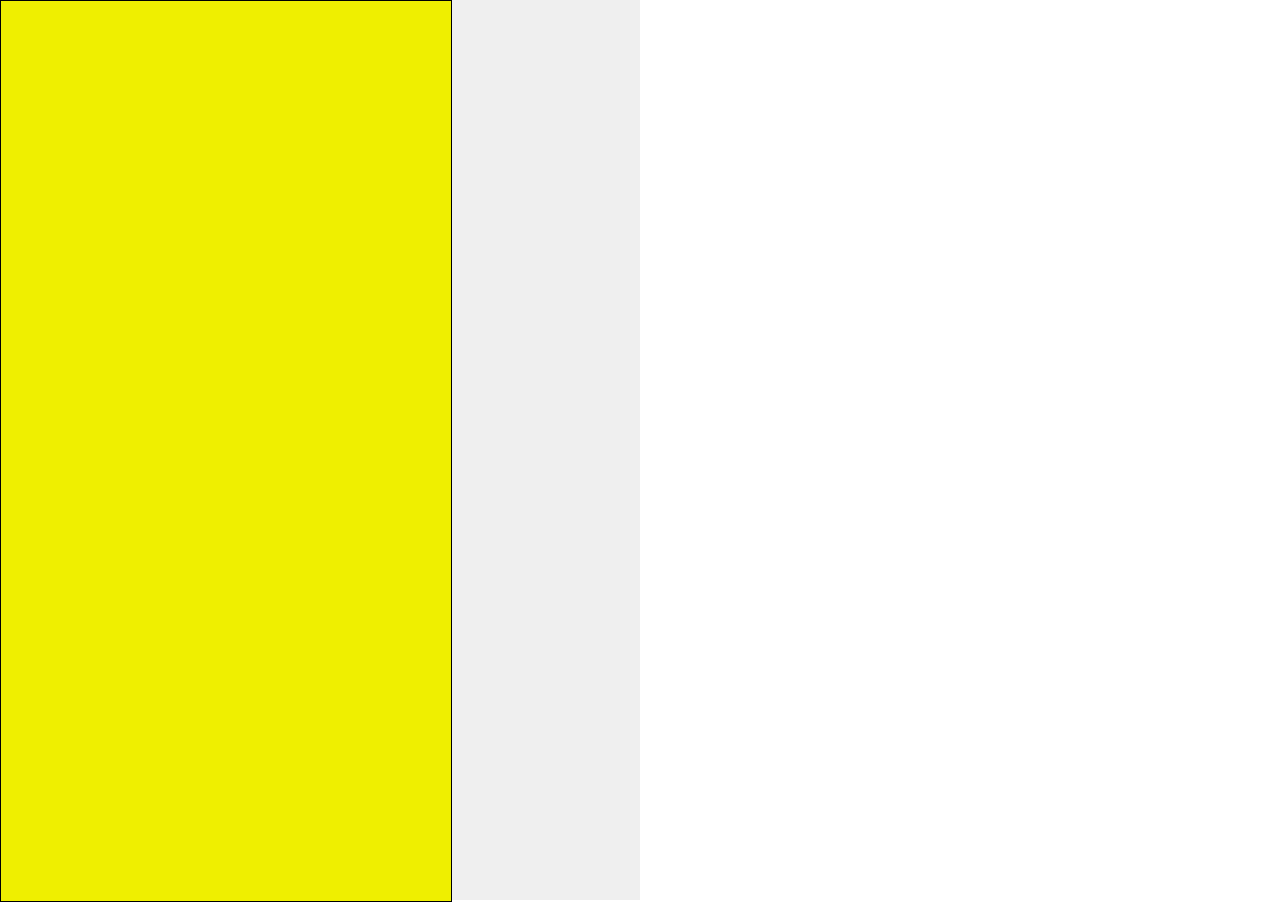
==== index.html @ a48a2782 "resizing canvas" ====
<!doctype html>



<html>

<head>
	<link rel="stylesheet" href="css/tetris.css" />
	<script src="js/Shape.js"> </script>
	<script src="js/ShapeMaker.js"> </script>
	<script src="js/visualTest.js"> </script>
</head>


<body>
<div id="container">
	<canvas id="canvas">

</canvas>

</div>
</body>


</html>
---- css/tetris.css ----
html, body, div {
	border: 0;
	padding: 0;
	margin: 0;
	width: 100%;
	height: 100%;
}

#container {
	background-color: #efefef;
	/*position: absolute;*/
	height: 100%;
	width: 50%;
}

#canvas {
	border: 1px solid #000;
	background-color: #efef00;

}
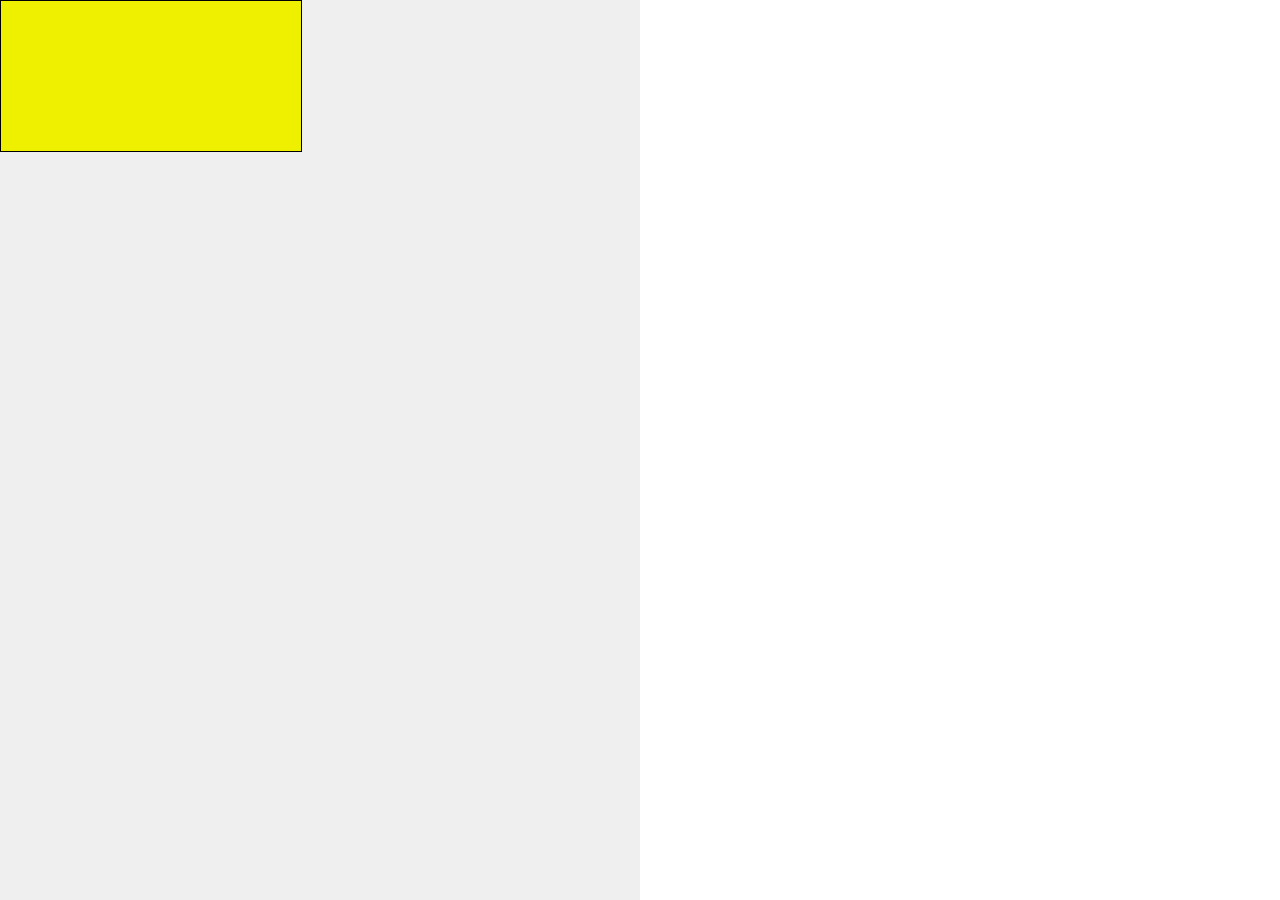
==== commit a6c463f7: "Painter class was moved to its own file" ====
--- a/index.html
+++ b/index.html
@@ -8,6 +8,9 @@
 	<link rel="stylesheet" href="css/tetris.css" />
 	<script src="js/Shape.js"> </script>
 	<script src="js/ShapeMaker.js"> </script>
+	<script src="js/Painter.js"> </script>
+	<script src="js/GameUI.js"> </script>
+	<script src="js/Game.js"> </script>
 	<script src="js/visualTest.js"> </script>
 </head>
 
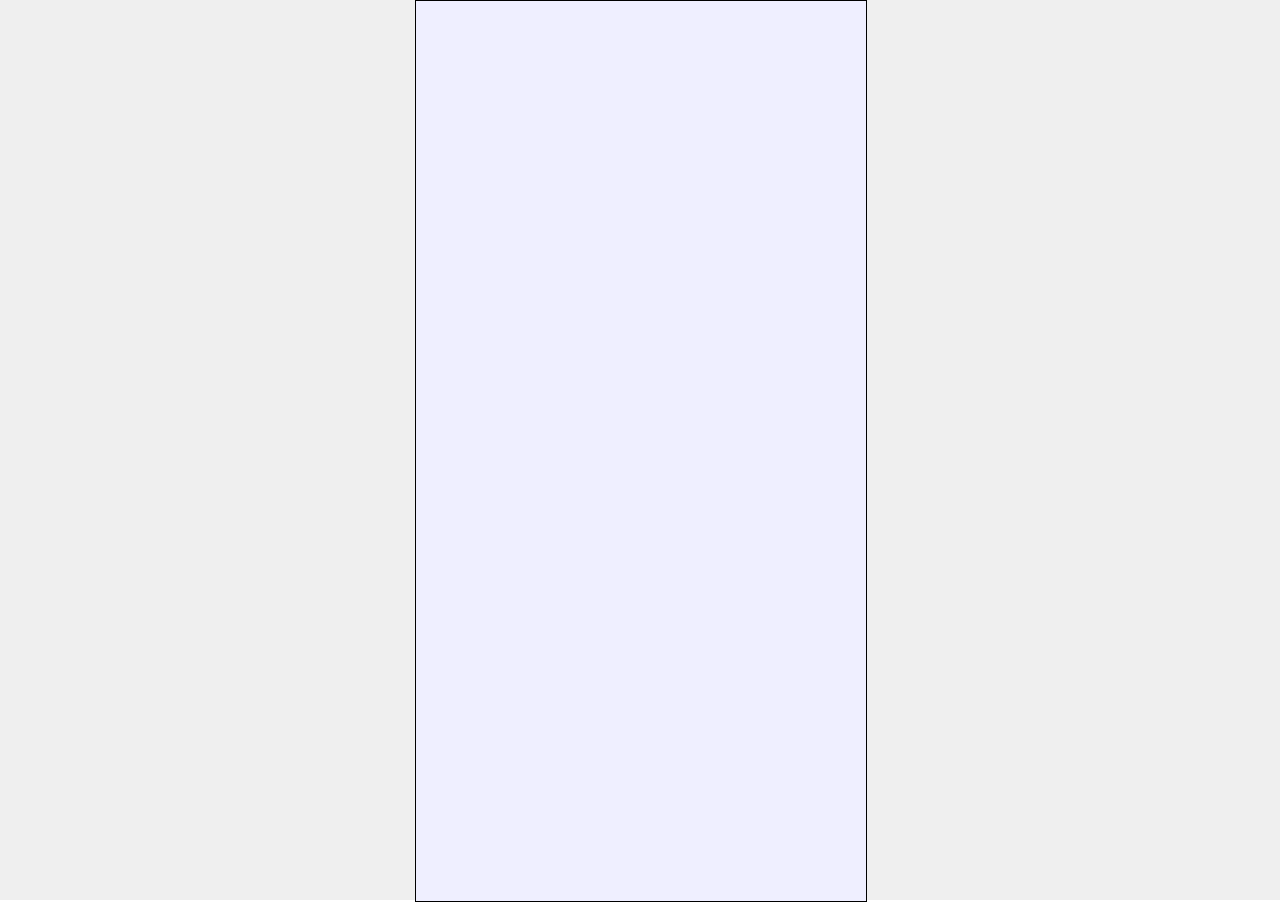
==== commit 9b750713: "added new canvas for bottom" ====
--- a/index.html
+++ b/index.html
@@ -5,24 +5,26 @@
 <html>
 
 <head>
+    <title>Tetris</title>
+    <meta name="HandheldFriendly" content="True">
+    <meta name="viewport" content="width=device-width, initial-scale=1, maximum-scale=1">
 	<link rel="stylesheet" href="css/tetris.css" />
+</head>
+
+
+<body>
+<div id="container">
+	<canvas id="canvasBottom"></canvas>
+	<canvas id="canvas"></canvas>
+
+</div>
+</body>
 	<script src="js/Shape.js"> </script>
 	<script src="js/ShapeMaker.js"> </script>
 	<script src="js/Painter.js"> </script>
 	<script src="js/GameUI.js"> </script>
 	<script src="js/Game.js"> </script>
 	<script src="js/visualTest.js"> </script>
-</head>
-
-
-<body>
-<div id="container">
-	<canvas id="canvas">
-
-</canvas>
-
-</div>
-</body>
 
 
 </html>
--- a/css/tetris.css
+++ b/css/tetris.css
@@ -4,17 +4,34 @@
 	margin: 0;
 	width: 100%;
 	height: 100%;
+	text-align:center;
+    overflow: hidden;
 }
 
 #container {
+    margin-left:auto;
+    margin-right:auto;
 	background-color: #efefef;
-	/*position: absolute;*/
+	/*position: relative;*/
 	height: 100%;
-	width: 50%;
+	width: 100%;
+	text-align:center;
 }
 
 #canvas {
+    -webkit-tap-highlight-color:rgba(0,0,0,0);
+	display:inline;
 	border: 1px solid #000;
-	background-color: #efef00;
+	/*background-color: #efef00;*/
+	position: absolute;
+	z-index: 1;
+}
 
-}+#canvasBottom {
+    -webkit-tap-highlight-color:rgba(0,0,0,0);
+	display:inline;
+	border: 1px solid #000;
+	background-color: #efefff;
+	position: absolute;
+	z-index: 0;
+}
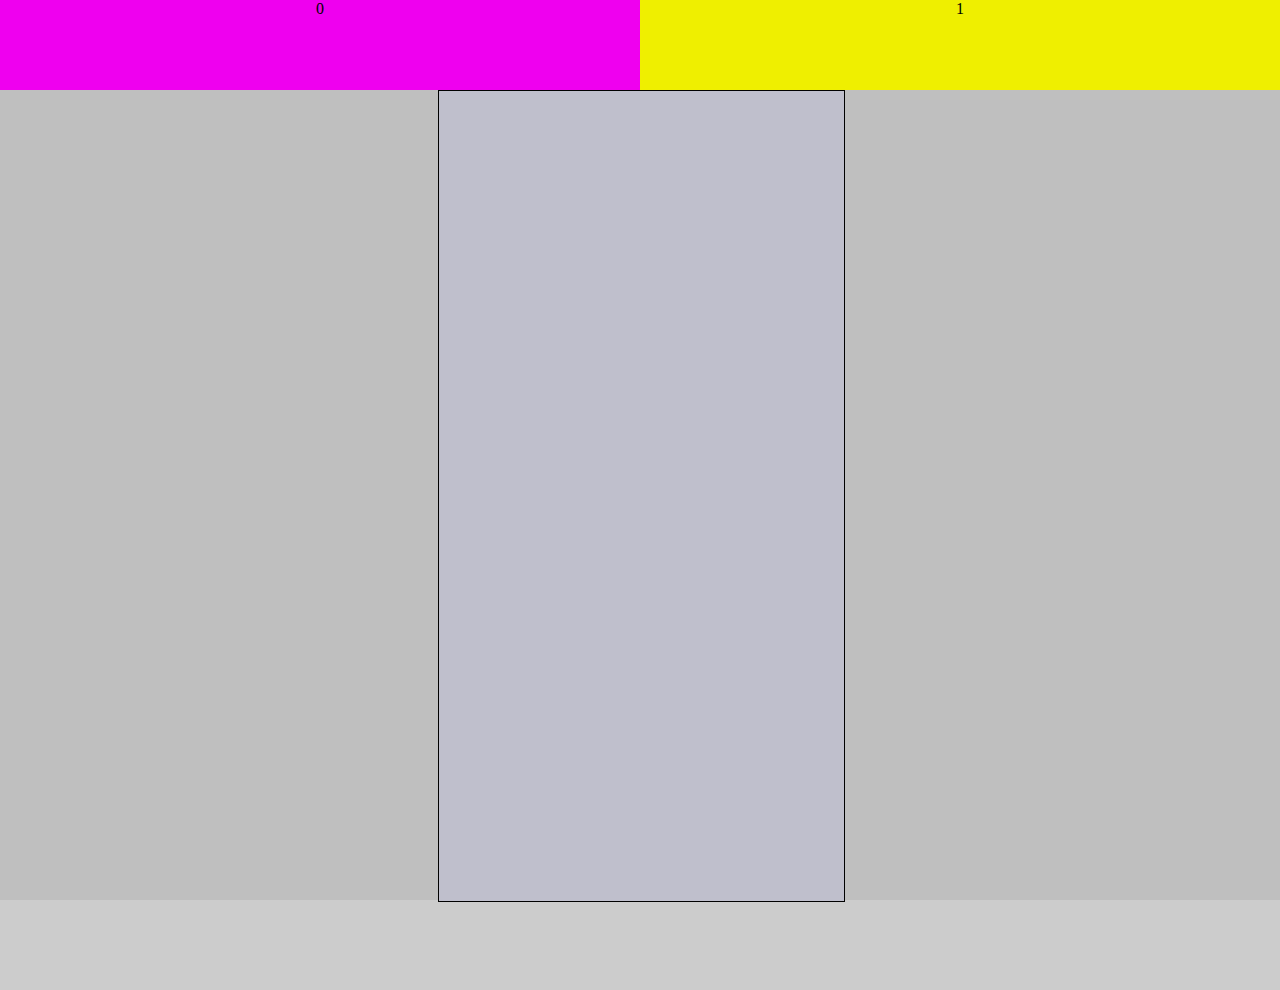
==== commit a2b0f7f1: "added shape colors" ====
--- a/index.html
+++ b/index.html
@@ -13,8 +13,13 @@
 
 
 <body>
+	<div id="header">
+		<div id="score">0</div>
+		<div id="level">1</div>
+	</div>
 <div id="container">
 	<canvas id="canvasBottom"></canvas>
+	<div id="fog"></div>
 	<canvas id="canvas"></canvas>
 
 </div>
--- a/css/tetris.css
+++ b/css/tetris.css
@@ -8,12 +8,29 @@
     overflow: hidden;
 }
 
+#header {
+	height: 10%;
+}
+
+#score {
+	width: 50%;
+	background-color: #ef00ef;
+	float: left;
+}
+
+#level {
+	left: 50%;
+	width: 50%;
+	background-color: #efef00;
+	float: left;
+}
+
 #container {
-    margin-left:auto;
-    margin-right:auto;
+    /*margin-left:auto;
+    margin-right:auto;*/
 	background-color: #efefef;
 	/*position: relative;*/
-	height: 100%;
+	height: 90%;
 	width: 100%;
 	text-align:center;
 }
@@ -24,7 +41,7 @@
 	border: 1px solid #000;
 	/*background-color: #efef00;*/
 	position: absolute;
-	z-index: 1;
+	z-index: 2;
 }
 
 #canvasBottom {
@@ -35,3 +52,9 @@
 	position: absolute;
 	z-index: 0;
 }
+
+#fog {
+	position: absolute;
+	background-color: rgba(0, 0, 0, 0.2);
+	z-index: 1;
+}
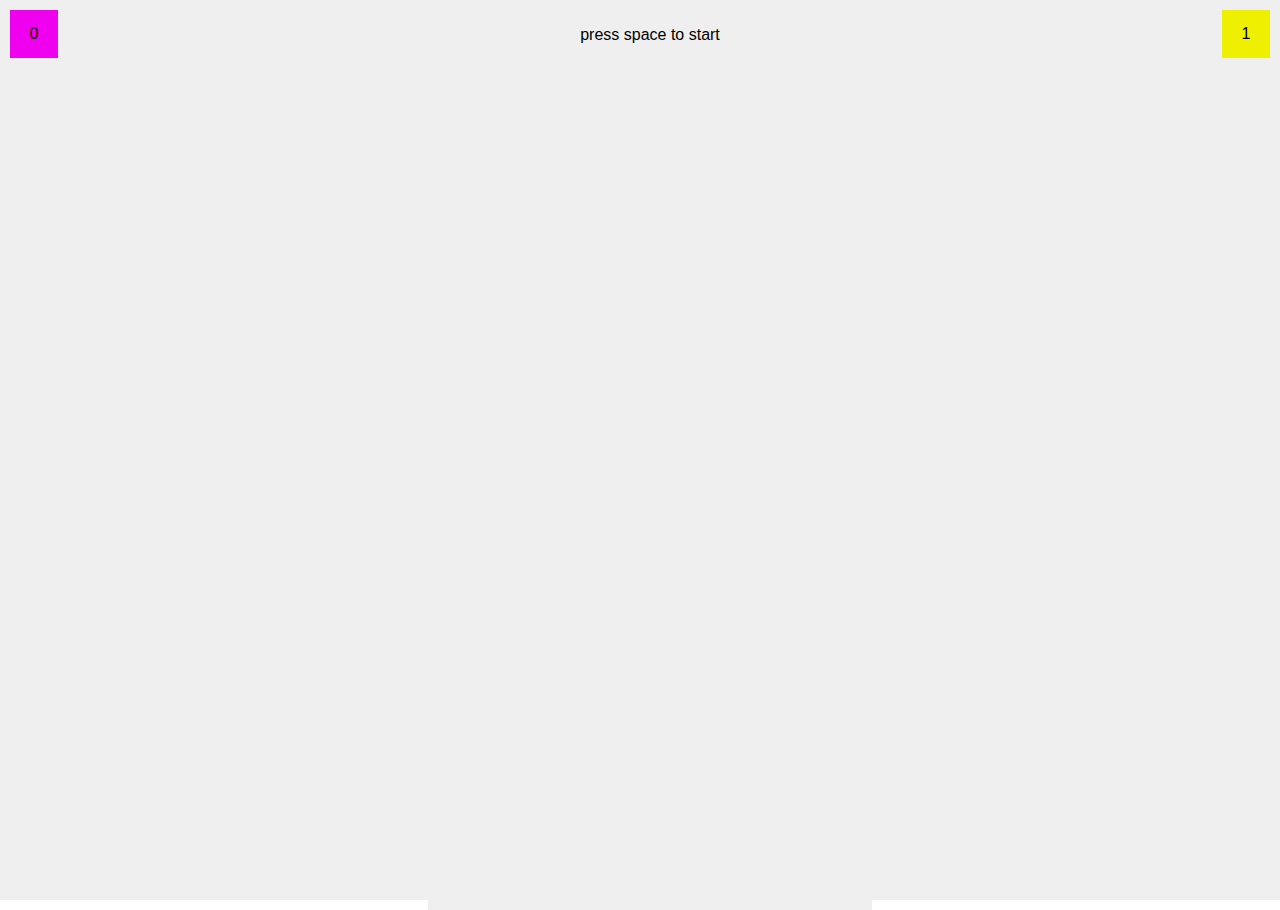
==== commit 5c1e3cbc: "press space to start" ====
--- a/index.html
+++ b/index.html
@@ -4,26 +4,27 @@
 
 <html>
 
-<head>
-    <title>Tetris</title>
-    <meta name="HandheldFriendly" content="True">
-    <meta name="viewport" content="width=device-width, initial-scale=1, maximum-scale=1">
-	<link rel="stylesheet" href="css/tetris.css" />
-</head>
+    <head>
+        <title>Tetris</title>
+        <meta name="HandheldFriendly" content="True">
+        <meta name="viewport" content="width=device-width, initial-scale=1, maximum-scale=1">
+        <link rel="stylesheet" href="css/tetris.css" />
+    </head>
 
 
-<body>
-	<div id="header">
-		<div id="score">0</div>
-		<div id="level">1</div>
-	</div>
-<div id="container">
-	<canvas id="canvasBottom"></canvas>
-	<div id="fog"></div>
-	<canvas id="canvas"></canvas>
-
-</div>
-</body>
+    <body>
+        <div>
+        <div id="container">
+            <div id="score">0</div>
+            <div id="level">1</div>
+            <canvas id="canvasBottom"></canvas>
+            <canvas id="canvas"></canvas>
+            <div id="curtain">
+                <p>press space to start</p>
+            </div>
+        </div>
+    </div>
+    </body>
 	<script src="js/Shape.js"> </script>
 	<script src="js/ShapeMaker.js"> </script>
 	<script src="js/Painter.js"> </script>
--- a/css/tetris.css
+++ b/css/tetris.css
@@ -6,6 +6,7 @@
 	height: 100%;
 	text-align:center;
     overflow: hidden;
+    font-family: Impact, Charcoal, sans-serif;
 }
 
 #header {
@@ -13,33 +14,63 @@
 }
 
 #score {
-	width: 50%;
+	position: absolute;
+	left: 10px;
 	background-color: #ef00ef;
-	float: left;
+	/*float: left;*/
+    font-family: Impact, Charcoal, sans-serif;
+    width: 3em;
+    height: 3em;
+    line-height: 3em;
 }
 
 #level {
-	left: 50%;
-	width: 50%;
+	position: absolute;
+	right: 10px;
 	background-color: #efef00;
-	float: left;
+	/*float: right;*/
+    font-family: Impact, Charcoal, sans-serif;
+    width: 3em;
+    height: 3em;
+    line-height: 3em;
 }
 
 #container {
-    /*margin-left:auto;
-    margin-right:auto;*/
-	background-color: #efefef;
-	/*position: relative;*/
-	height: 90%;
+    padding: 10px;
+    background-color: #efefef;
+	height: 100%;
 	width: 100%;
 	text-align:center;
+}
+
+#curtain {
+	background: #efefef;
+	position: absolute;
+	z-index: 3;
+}
+
+.curtain_open {
+	height: 0;
+	-webkit-transition: all 0.5s ease-in-out;
+	-moz-transition: all 0.5s ease-in-out;
+	-o-transition: all 0.5s ease-in-out;
+	-ms-transition: all 0.5s ease-in-out;
+	transition: all 0.5s ease-in-out;
+}
+
+.curtain_closed {
+	height: 100%;
+	-webkit-transition: all 0.5s ease-in-out;
+	-moz-transition: all 0.5s ease-in-out;
+	-o-transition: all 0.5s ease-in-out;
+	-ms-transition: all 0.5s ease-in-out;
+	transition: all 0.5s ease-in-out;
 }
 
 #canvas {
     -webkit-tap-highlight-color:rgba(0,0,0,0);
 	display:inline;
 	border: 1px solid #000;
-	/*background-color: #efef00;*/
 	position: absolute;
 	z-index: 2;
 }
@@ -48,9 +79,11 @@
     -webkit-tap-highlight-color:rgba(0,0,0,0);
 	display:inline;
 	border: 1px solid #000;
-	background-color: #efefff;
 	position: absolute;
 	z-index: 0;
+    -moz-box-shadow: inset 0 0 5px #000000;
+    -webkit-box-shadow: inset 0 0 5px #000000;
+    box-shadow: inset 0 0 5px #000000;
 }
 
 #fog {
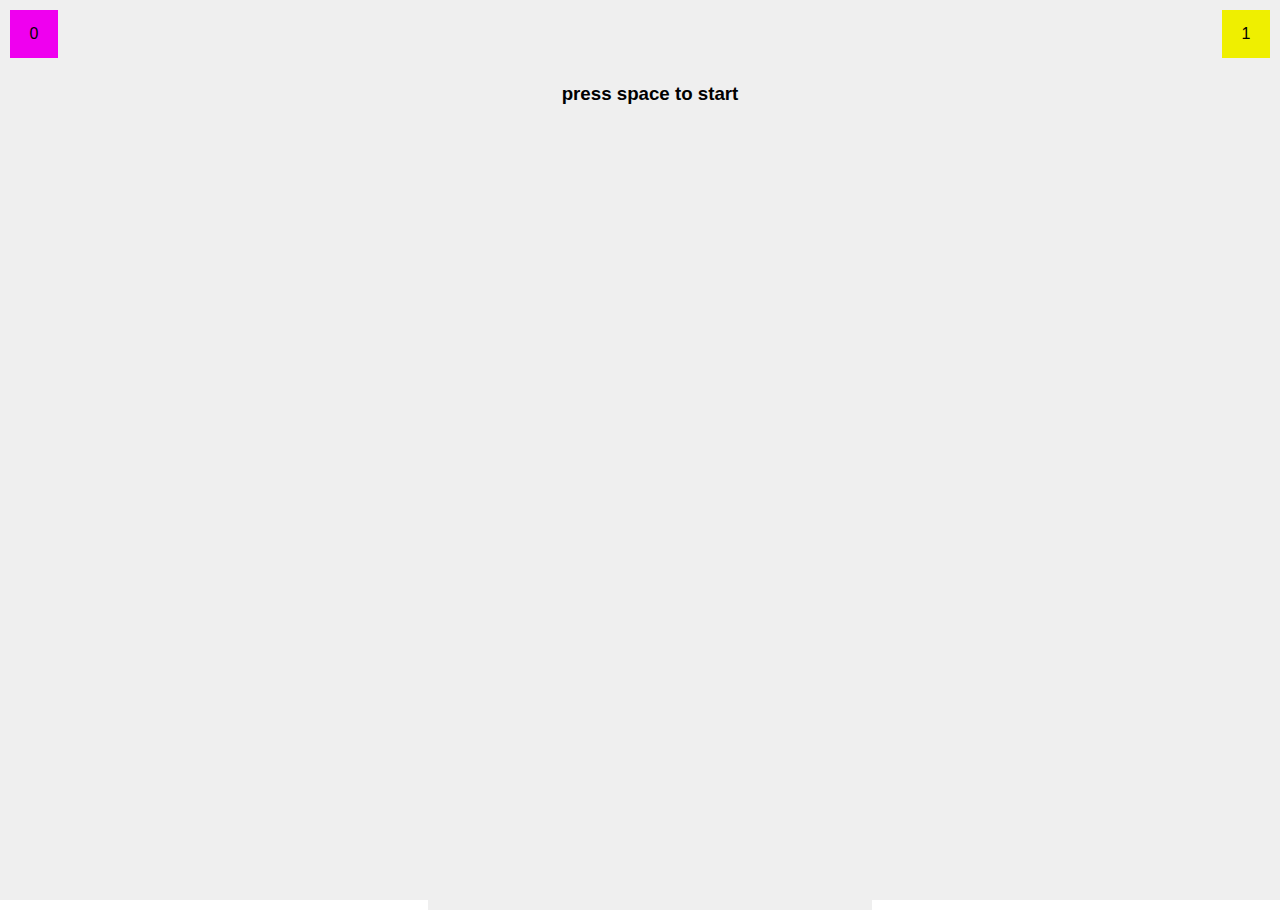
==== commit a4efc77e: "added curtain message" ====
--- a/index.html
+++ b/index.html
@@ -20,7 +20,13 @@
             <canvas id="canvasBottom"></canvas>
             <canvas id="canvas"></canvas>
             <div id="curtain">
-                <p>press space to start</p>
+                <br><br><br>
+                <h3>press space to start<h3>
+                <h1>
+                    <div id="message">
+
+                    </div>
+                </h1>
             </div>
         </div>
     </div>
--- a/css/tetris.css
+++ b/css/tetris.css
@@ -49,8 +49,13 @@
 	z-index: 3;
 }
 
+#message {
+	position: absolute;
+	top: 50%;
+}
+
 .curtain_open {
-	height: 0;
+	top: -100%;
 	-webkit-transition: all 0.5s ease-in-out;
 	-moz-transition: all 0.5s ease-in-out;
 	-o-transition: all 0.5s ease-in-out;
@@ -59,7 +64,7 @@
 }
 
 .curtain_closed {
-	height: 100%;
+	top: 0;
 	-webkit-transition: all 0.5s ease-in-out;
 	-moz-transition: all 0.5s ease-in-out;
 	-o-transition: all 0.5s ease-in-out;
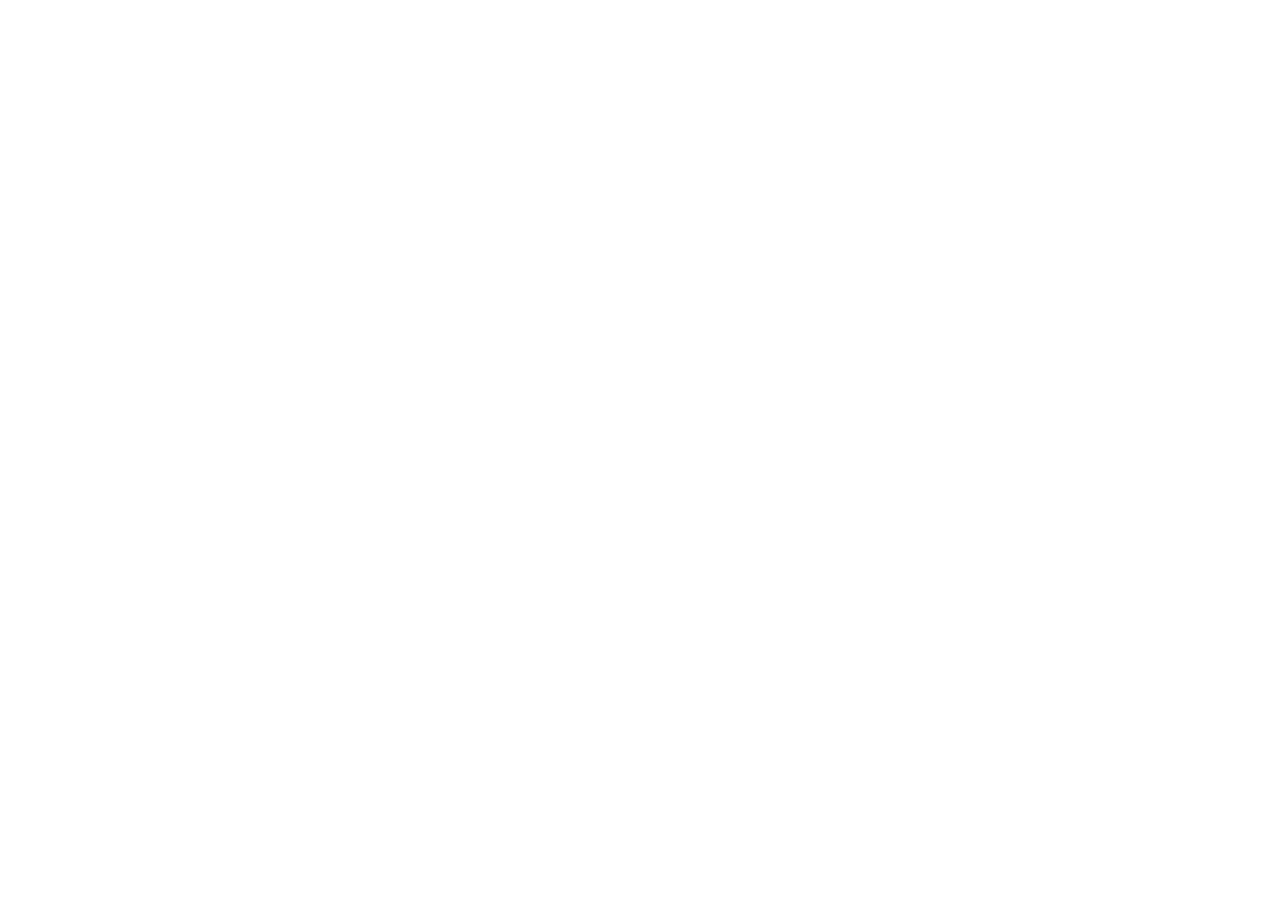
==== commit 036dbe41: "index.html checked with W3C Markup Validation Service" ====
--- a/index.html
+++ b/index.html
@@ -1,43 +1,40 @@
 <!doctype html>
 
-
-
 <html>
-
     <head>
         <title>Tetris</title>
+        
+		<meta charset='utf-8'>
         <meta name="HandheldFriendly" content="True">
         <meta name="viewport" content="width=device-width, initial-scale=1, maximum-scale=1">
-        <link rel="stylesheet" href="css/tetris.css" />
+        
+		<link rel="stylesheet" href="css/tetris.css" />
+		
+		<script src="js/Shape.js"> </script>
+		<script src="js/ShapeMaker.js"> </script>
+		<script src="js/Painter.js"> </script>
+		<script src="js/GameUI.js"> </script>
+		<script src="js/Game.js"> </script>
+		<script src="js/visualTest.js"> </script>
+		
     </head>
 
-
     <body>
-        <div>
-        <div id="container">
-            <div id="score">0</div>
-            <div id="level">1</div>
+		<div id="container">
+            <div id="header">
+                <div class="label">score</div>
+                <div id="score" class="info">0</div>
+                <br>
+                <div class="label">level</div>
+                <div id="level" class="info">1</div>
+            </div>
             <canvas id="canvasBottom"></canvas>
             <canvas id="canvas"></canvas>
             <div id="curtain">
                 <br><br><br>
-                <h3>press space to start<h3>
-                <h1>
-                    <div id="message">
-
-                    </div>
-                </h1>
+                <h2><a id="play_btn"> play ▶ </a></h2>
+                <div id="message"></div>
             </div>
         </div>
-    </div>
     </body>
-	<script src="js/Shape.js"> </script>
-	<script src="js/ShapeMaker.js"> </script>
-	<script src="js/Painter.js"> </script>
-	<script src="js/GameUI.js"> </script>
-	<script src="js/Game.js"> </script>
-	<script src="js/visualTest.js"> </script>
-
-
 </html>
-
--- a/css/tetris.css
+++ b/css/tetris.css
@@ -6,37 +6,32 @@
 	height: 100%;
 	text-align:center;
     overflow: hidden;
-    font-family: Impact, Charcoal, sans-serif;
+    font-family: Arial, Helvetica, sans-serif;
 }
 
 #header {
-	height: 10%;
+	position: absolute;
 }
 
-#score {
-	position: absolute;
-	left: 10px;
-	background-color: #ef00ef;
-	/*float: left;*/
-    font-family: Impact, Charcoal, sans-serif;
+.info {
+	font-family: Impact, Charcoal, sans-serif;
     width: 3em;
-    height: 3em;
-    line-height: 3em;
+    height: 2em;
+    line-height: 2em;
+    z-index: 5;
 }
 
-#level {
-	position: absolute;
-	right: 10px;
-	background-color: #efef00;
-	/*float: right;*/
-    font-family: Impact, Charcoal, sans-serif;
-    width: 3em;
-    height: 3em;
-    line-height: 3em;
+.label {
+	width: 3em;
+	height: 1em;
 }
 
 #container {
-    padding: 10px;
+	visibility:hidden;
+	position: absolute;
+	left: 0;
+	top: 0;
+    padding: 5px;
     background-color: #efefef;
 	height: 100%;
 	width: 100%;
@@ -46,30 +41,32 @@
 #curtain {
 	background: #efefef;
 	position: absolute;
-	z-index: 3;
+	z-index: 4;
 }
 
 #message {
+	font-size: xx-large;
+	font-weight: bold;
 	position: absolute;
 	top: 50%;
 }
 
 .curtain_open {
 	top: -100%;
-	-webkit-transition: all 0.5s ease-in-out;
-	-moz-transition: all 0.5s ease-in-out;
-	-o-transition: all 0.5s ease-in-out;
-	-ms-transition: all 0.5s ease-in-out;
-	transition: all 0.5s ease-in-out;
+	-webkit-transition: all 1.0s ease-in-out;
+	-moz-transition: all 1.0s ease-in-out;
+	-o-transition: all 1.0s ease-in-out;
+	-ms-transition: all 1.0s ease-in-out;
+	transition: all 1.0s ease-in-out;
 }
 
 .curtain_closed {
 	top: 0;
-	-webkit-transition: all 0.5s ease-in-out;
-	-moz-transition: all 0.5s ease-in-out;
-	-o-transition: all 0.5s ease-in-out;
-	-ms-transition: all 0.5s ease-in-out;
-	transition: all 0.5s ease-in-out;
+	-webkit-transition: all 1.0s ease-in-out;
+	-moz-transition: all 1.0s ease-in-out;
+	-o-transition: all 1.0s ease-in-out;
+	-ms-transition: all 1.0s ease-in-out;
+	transition: all 1.0s ease-in-out;
 }
 
 #canvas {
@@ -77,7 +74,7 @@
 	display:inline;
 	border: 1px solid #000;
 	position: absolute;
-	z-index: 2;
+	z-index: 3;
 }
 
 #canvasBottom {
@@ -85,7 +82,7 @@
 	display:inline;
 	border: 1px solid #000;
 	position: absolute;
-	z-index: 0;
+	z-index: 1;
     -moz-box-shadow: inset 0 0 5px #000000;
     -webkit-box-shadow: inset 0 0 5px #000000;
     box-shadow: inset 0 0 5px #000000;
@@ -94,5 +91,14 @@
 #fog {
 	position: absolute;
 	background-color: rgba(0, 0, 0, 0.2);
-	z-index: 1;
+	z-index: 2;
 }
+
+#play_btn {
+	cursor: pointer;
+	color: rgba(0, 0, 0, 0.5);
+}
+
+#play_btn:hover {
+	color: rgba(0, 0, 0, 1.0);
+}
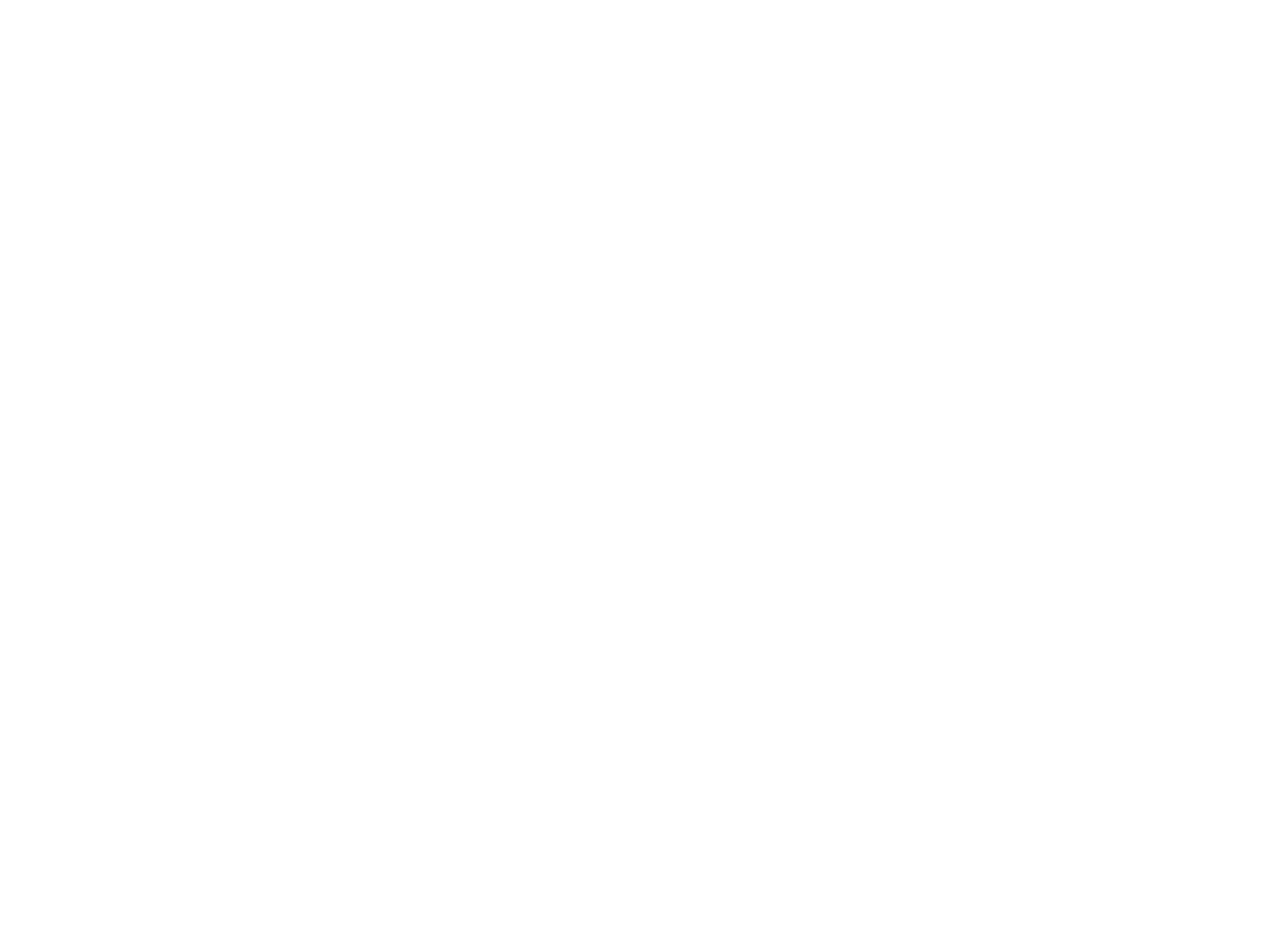
==== commit d2e9b9c2: "Layout changes" ====
--- a/index.html
+++ b/index.html
@@ -22,18 +22,18 @@
     <body>
 		<div id="container">
             <div id="header">
-                <div class="label">score</div>
-                <div id="score" class="info">0</div>
-                <br>
-                <div class="label">level</div>
-                <div id="level" class="info">1</div>
+                <div class="label float_left">score</div>
+                <div id="score" class="info float_left">0</div>
+                <div id="level" class="info float_right">1</div>
+                <div class="label float_right">level</div>
             </div>
             <canvas id="canvasBottom"></canvas>
             <canvas id="canvas"></canvas>
-            <div id="curtain">
-                <br><br><br>
-                <h2><a id="play_btn"> play ▶ </a></h2>
-                <div id="message"></div>
+            <div id="curtain" class="curtain_start">
+                <div id="play_btn"><h2> play ▶ </h2></div>
+                <div id="message">
+                	Remotrok
+                </div>
             </div>
         </div>
     </body>
--- a/css/tetris.css
+++ b/css/tetris.css
@@ -1,16 +1,22 @@
-html, body, div {
+html, body {
 	border: 0;
 	padding: 0;
 	margin: 0;
 	width: 100%;
 	height: 100%;
-	text-align:center;
-    overflow: hidden;
+	overflow: hidden;
     font-family: Arial, Helvetica, sans-serif;
 }
 
 #header {
-	position: absolute;
+	text-align:center;
+	position: fixed;
+	top: 0;
+	left: 0;
+	height: 2em;
+	width: 100%;
+	background-color: #efefef;
+    z-index: 10;
 }
 
 .info {
@@ -22,8 +28,16 @@
 }
 
 .label {
-	width: 3em;
-	height: 1em;
+	height: 2em;
+    line-height: 2em;
+}
+
+.float_left {
+	float: left;
+}
+
+.float_right {
+	float: right;
 }
 
 #container {
@@ -32,23 +46,26 @@
 	left: 0;
 	top: 0;
     padding: 5px;
+	padding-top: 2em;
     background-color: #efefef;
 	height: 100%;
 	width: 100%;
-	text-align:center;
 }
 
 #curtain {
+	text-align:center;
+    height: 100%;
 	background: #efefef;
-	position: absolute;
+	position: fixed;
 	z-index: 4;
 }
 
 #message {
+	text-align:center;
 	font-size: xx-large;
 	font-weight: bold;
-	position: absolute;
-	top: 50%;
+	position: relative;
+	top: 25%;
 }
 
 .curtain_open {
@@ -69,11 +86,15 @@
 	transition: all 1.0s ease-in-out;
 }
 
+.curtain_start {
+	top: 0;
+}
+
 #canvas {
     -webkit-tap-highlight-color:rgba(0,0,0,0);
 	display:inline;
 	border: 1px solid #000;
-	position: absolute;
+	position: fixed;
 	z-index: 3;
 }
 
@@ -81,7 +102,7 @@
     -webkit-tap-highlight-color:rgba(0,0,0,0);
 	display:inline;
 	border: 1px solid #000;
-	position: absolute;
+	position: fixed;
 	z-index: 1;
     -moz-box-shadow: inset 0 0 5px #000000;
     -webkit-box-shadow: inset 0 0 5px #000000;
@@ -89,12 +110,14 @@
 }
 
 #fog {
-	position: absolute;
+	position: fixed;
 	background-color: rgba(0, 0, 0, 0.2);
 	z-index: 2;
 }
 
 #play_btn {
+	position: relative;
+	top: 20%;
 	cursor: pointer;
 	color: rgba(0, 0, 0, 0.5);
 }
